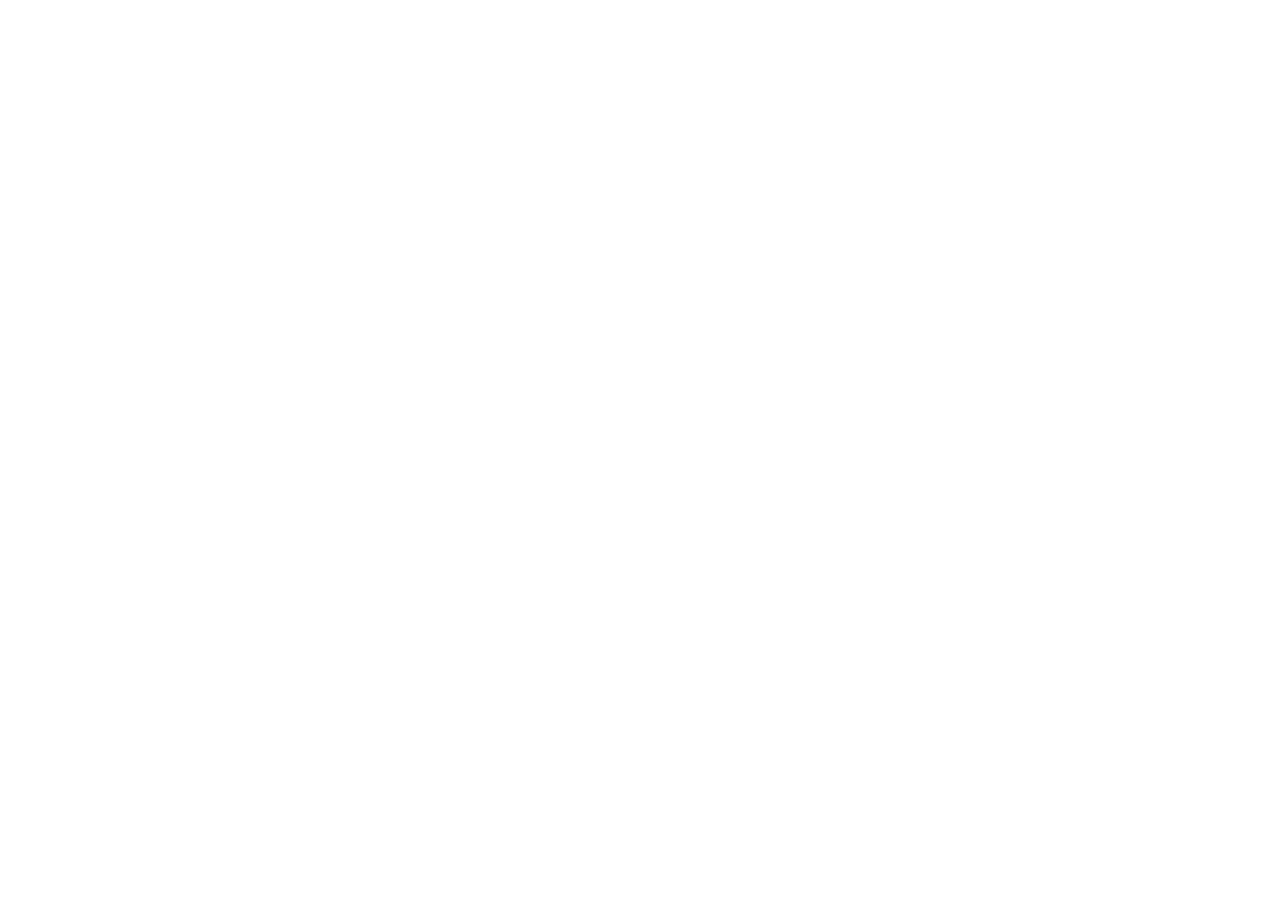
==== aula004/ex002.html @ c7a704db "update" ====
<!DOCTYPE html>
<html lang="en">

<head>
    <meta charset="UTF-8">
    <meta name="viewport" content="width=device-width, initial-scale=1.0">
    <title>Natal</title>
</head>

<style>
    * {
        margin: 0px;
        padding: 0px;
    }

    body {
        width: 300px;
        
    }
</style>

<body>
    <main>
    </main>
</body>

</html>
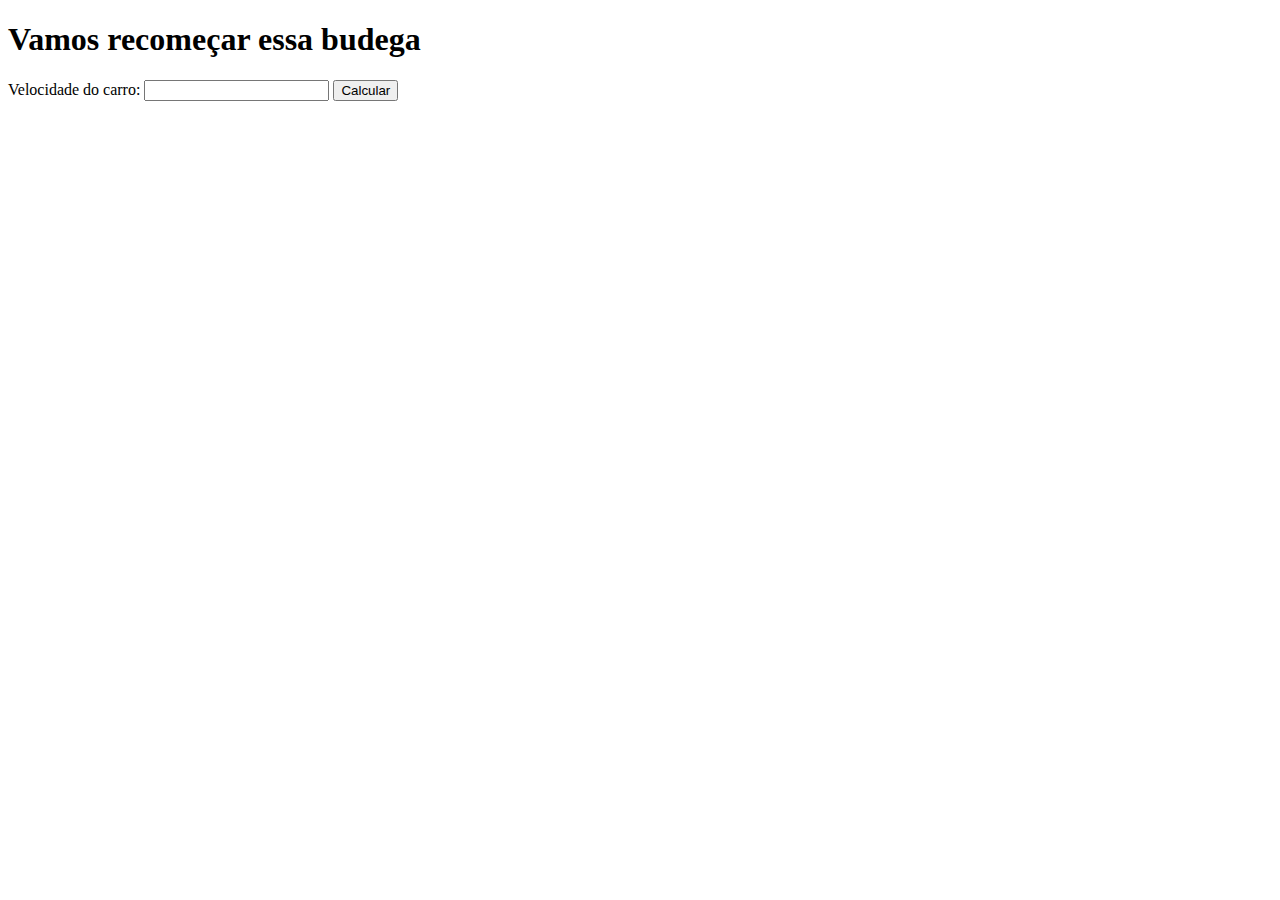
==== commit c9696d5e: "Update ex002.html" ====
--- a/aula004/ex002.html
+++ b/aula004/ex002.html
@@ -1,27 +1,28 @@
 <!DOCTYPE html>
-<html lang="en">
-
-<head>
-    <meta charset="UTF-8">
-    <meta name="viewport" content="width=device-width, initial-scale=1.0">
-    <title>Natal</title>
-</head>
-
-<style>
-    * {
-        margin: 0px;
-        padding: 0px;
+<html lang="pt-br">
+  <head>
+    <meta charset="UTF-8" />
+    <meta name="viewport" content="width=device-width, initial-scale=1.0" />
+    <title>JS</title>
+  </head>
+  <body>
+    <h1>Vamos recomeçar essa budega</h1>
+    <label for="velocidade_do_carro">Velocidade do carro: </label>
+    <input type="number" name="velocidade_do_carro" id="velocidade_do_carro" />
+    <input type="button" value="Calcular" onclick="calcular()" />
+    <p id="multa"></p>
+  </body>
+  <script>
+    function calcular() {
+      var velocidade_string = document.getElementById("velocidade_do_carro");
+      var velocidade = Number(velocidade_string.value);
+      var resposta = document.getElementById("resposta");
+      var multa = document.getElementById("multa");
+      if (velocidade > 50) {
+        multa.innerHTML = `Você está preso! Você está a ${velocidade}Km/h, excedendo o limite de velocidade de 50Km/h!`;
+      } else {
+        multa.innerHTML = `Parabéns, você não excedeu o limite de velocidade de 50Km/h, pois está em ${velocidade}Km/h!`
+      }
     }
-
-    body {
-        width: 300px;
-        
-    }
-</style>
-
-<body>
-    <main>
-    </main>
-</body>
-
-</html>+  </script>
+</html>
